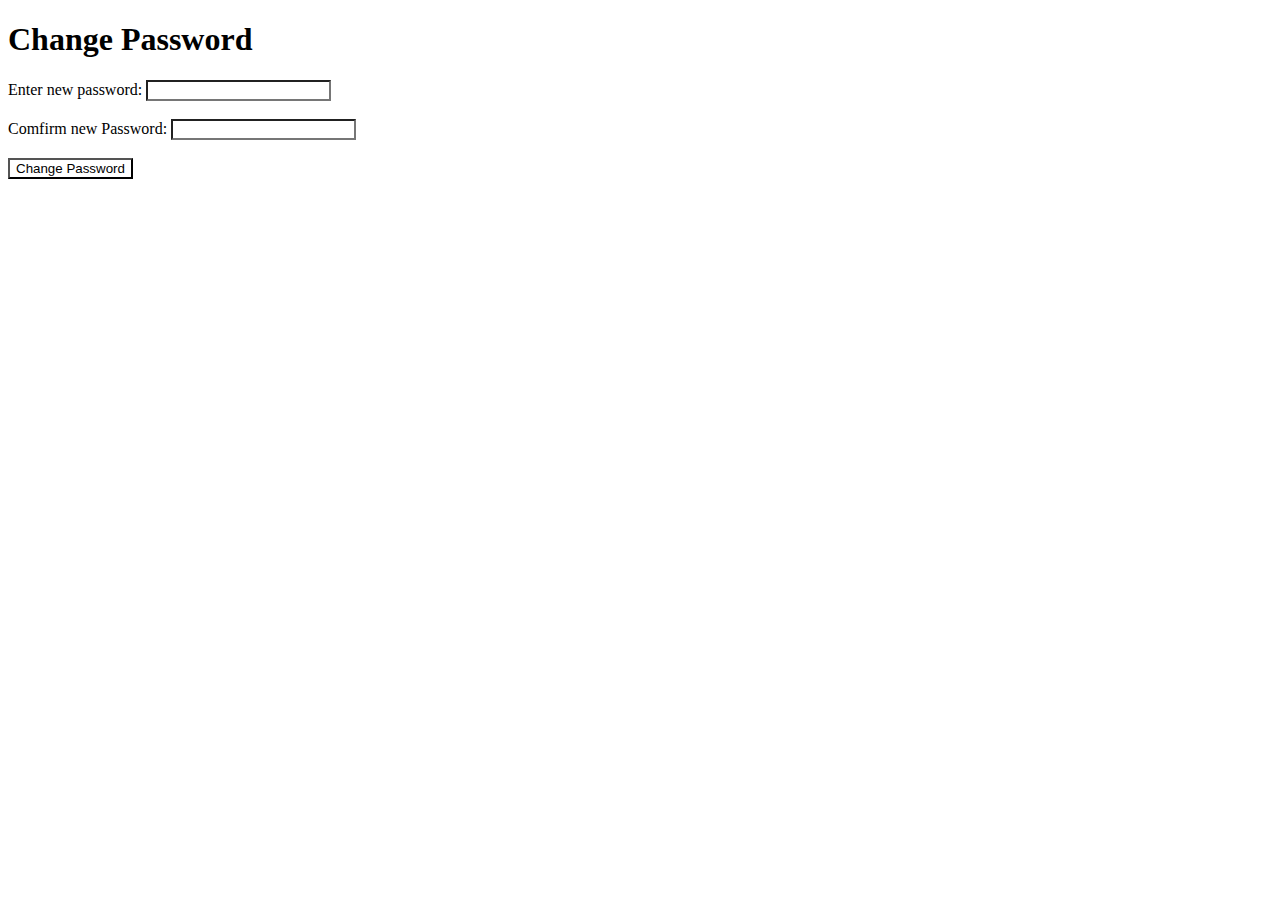
==== HTML Change Password Form/index.html @ 77134cce "Commit" ====
<!DOCTYPE html>
<!-- http://cnmtsrv2.uwsp.edu/home/dfyks497 -->
<html lang="en">
  <head>
    <script lang="js" src="password.js"></script>
    <link rel="stylesheet" href="style.css">
    <meta charset="UTF-8">
    <title>CNMT 310 Change Password Form</title>
  </head>
  <body>
    <h1>Change Password</h1>

    <form action="#">
      <label for="newPassword">Enter new password:</label>
      <input type="password" id="newPassword" name="newPassword" minlength="8"><br><br>
      <label for="confirmPassword">Comfirm new Password:</label>
      <input type="password" id="confirmPassword" name="confirmPassword" minlength="8"><br><br>
      <button type="submit">Change Password</button>
    </form>

  </body>
</html>
---- HTML Change Password Form/style.css ----
* {
        background-color: #ffffff;
        color: #000000;
    }
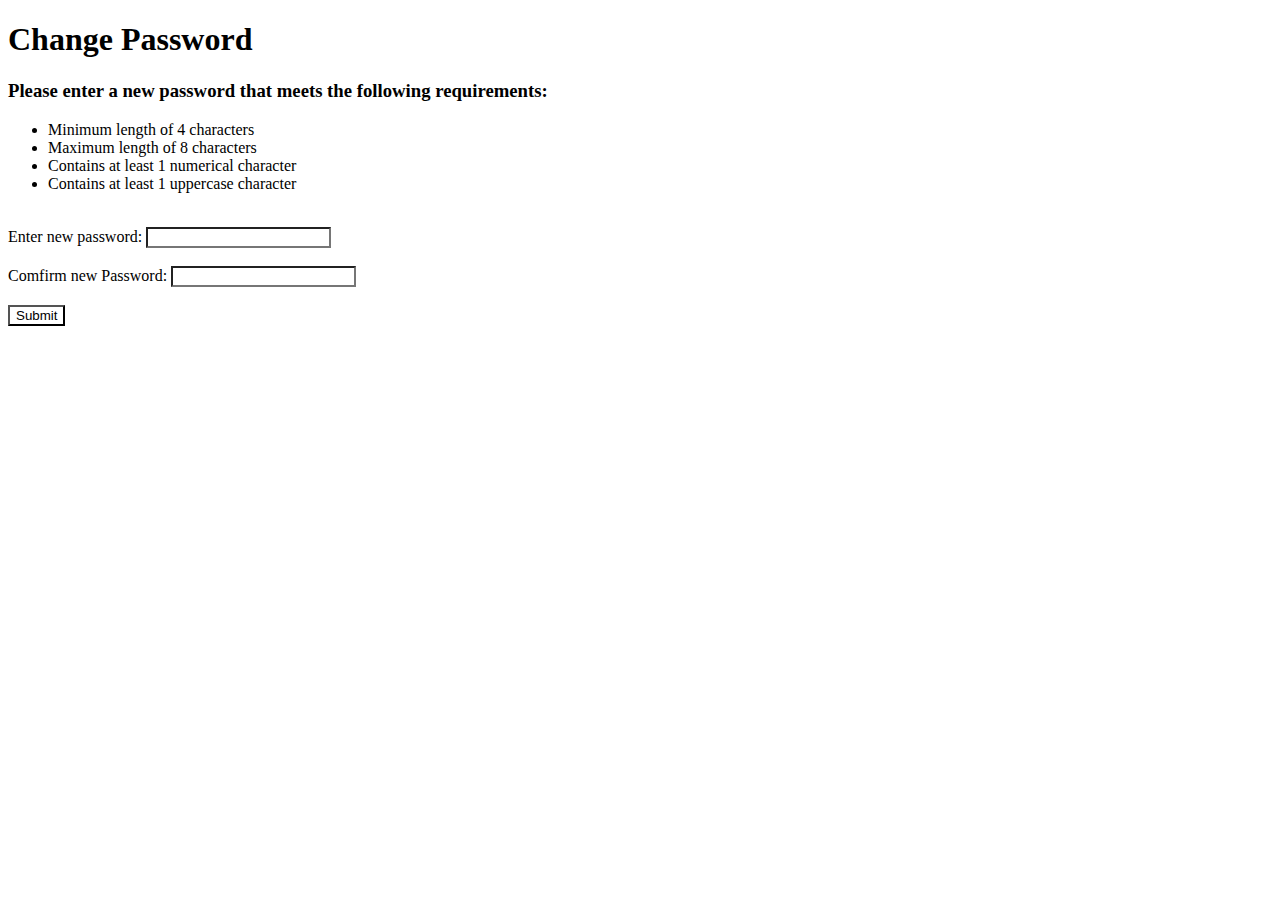
==== commit d5167e17: "Change Password Phase 2" ====
--- a/HTML Change Password Form/index.html
+++ b/HTML Change Password Form/index.html
@@ -1,22 +1,56 @@
 <!DOCTYPE html>
 <!-- http://cnmtsrv2.uwsp.edu/home/dfyks497 -->
 <html lang="en">
+  
   <head>
-    <script lang="js" src="password.js"></script>
-    <link rel="stylesheet" href="style.css">
-    <meta charset="UTF-8">
-    <title>CNMT 310 Change Password Form</title>
+      <title>CNMT 310: Change Password Form</title>
+      <link rel="stylesheet" href="style.css">
+      <meta charset="UTF-8">
+      <meta name="viewport" content="width=device-width, initial-scale=1.0">
   </head>
+
   <body>
-    <h1>Change Password</h1>
-
-    <form action="#">
-      <label for="newPassword">Enter new password:</label>
-      <input type="password" id="newPassword" name="newPassword" minlength="8"><br><br>
-      <label for="confirmPassword">Comfirm new Password:</label>
-      <input type="password" id="confirmPassword" name="confirmPassword" minlength="8"><br><br>
-      <button type="submit">Change Password</button>
-    </form>
-
-  </body>
+      <h1>Change Password</h1>
+      <h3>
+        Please enter a new password that meets the following requirements:
+      </h3>
+      <ul>
+        <li>
+          Minimum length of 4 characters
+        </li>
+        <li>
+          Maximum length of 8 characters
+        </li>
+        <li>
+          Contains at least 1 numerical character
+        </li>
+        <li>
+          Contains at least 1 uppercase character
+        </li>
+      </ul>
+      <br>
+      <form action="index.html" method="POST" id="password-form">
+        <label for="newPassword">
+          Enter new password:
+        </label>
+        <input 
+          type="password" 
+          id="new-password" 
+          name="newPassword"><br><br>
+        <label for="confirmPassword">
+          Comfirm new Password:
+        </label>
+        <input 
+          type="password" 
+          id="confirm-password" 
+          name="confirmPassword"><br><br>
+        <button type="submit">
+          Submit
+        </button>
+      </form>
+      <br>
+      <div id="warning-message"></div>
+      <script lang="js" src="password.js"></script>
+    </body>
+    
 </html>--- a/HTML Change Password Form/style.css
+++ b/HTML Change Password Form/style.css
@@ -1,4 +1,7 @@
 * {
         background-color: #ffffff;
         color: #000000;
+    }
+    #warning-message {
+        color: red;
     }